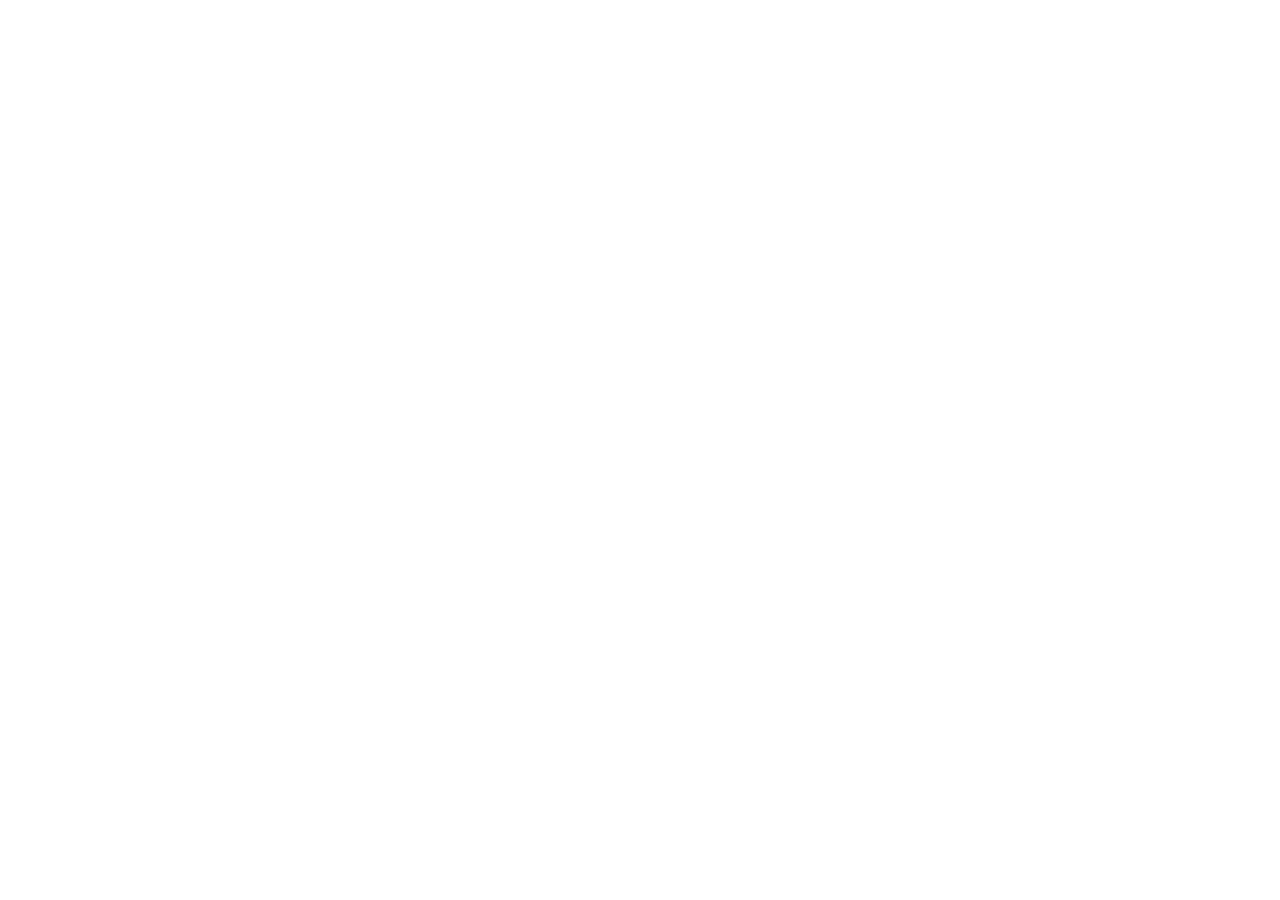
==== Chapter_02/index.html @ 8d93fa70 "add chapters" ====
<!DOCTYPE html>
<html lang="en">
<head>
    <meta charset="UTF-8">
    <meta name="viewport" content="width=device-width, initial-scale=1.0">
    <title>Document</title>
</head>
<body>
    <script src="script.js"></script>
</body>
</html>
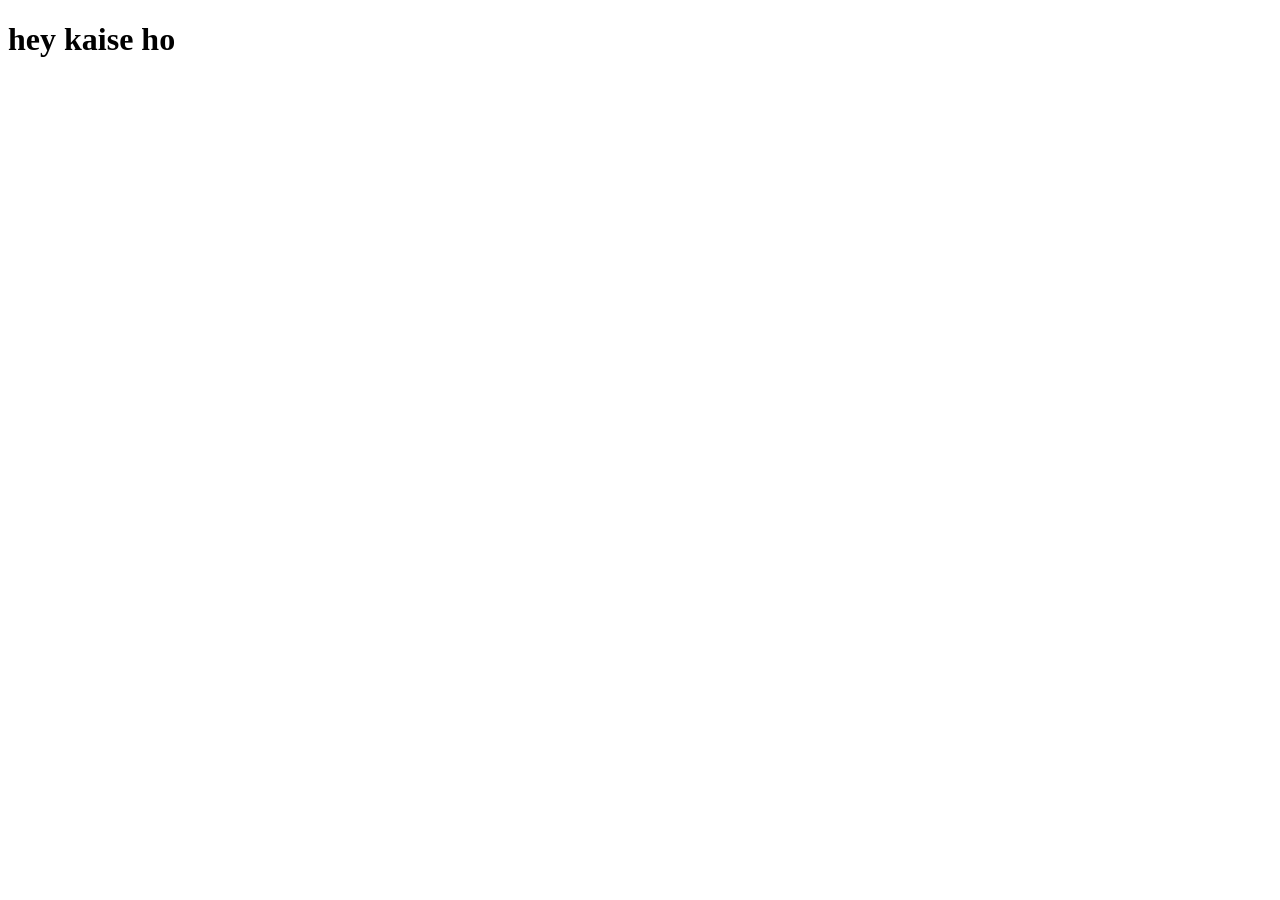
==== commit 88728da1: "add some topics" ====
--- a/Chapter_02/index.html
+++ b/Chapter_02/index.html
@@ -3,9 +3,11 @@
 <head>
     <meta charset="UTF-8">
     <meta name="viewport" content="width=device-width, initial-scale=1.0">
-    <title>Document</title>
+    <title>objects</title>
 </head>
 <body>
-    <script src="script.js"></script>
+    <h1 id="ab">hey kaise ho</h1>
+    <script src="02_Objects"></script>
+    
 </body>
 </html>
